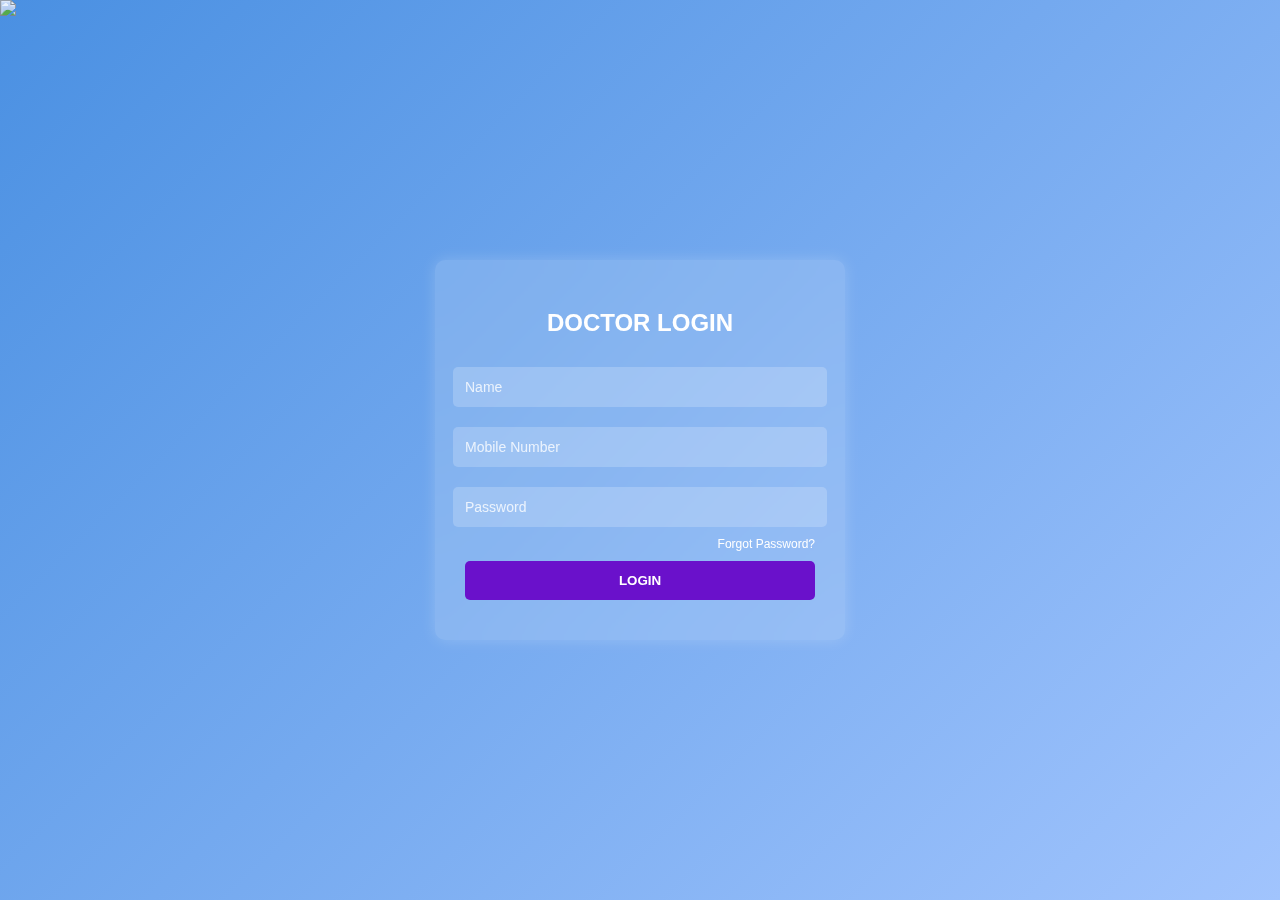
==== doctor_login.html @ 4b7e8deb "Add files via upload" ====
<!DOCTYPE html>
<html lang="en">
<head>
    <meta charset="UTF-8">
    <meta name="viewport" content="width=device-width, initial-scale=1.0">
    <title>Doctor Login</title>
    <style>
        body {
            margin: 0;
            overflow: hidden;
            font-family: Arial, sans-serif;
            display: flex;
            align-items: center;
            justify-content: center;
            height: 100vh;
            background: linear-gradient(135deg, #4a90e2, #a1c4fd);
            animation: gradientShift 8s infinite alternate ease-in-out;
            position: relative;
        }

        @keyframes gradientShift {
            0% { background: linear-gradient(135deg, #4a90e2, #a1c4fd); }
            100% { background: linear-gradient(135deg, #1e3c72, #2a5298); }
        }

        .floating-icons {
            position: fixed;
            width: 100vw;
            height: 100vh;
            overflow: hidden;
        }

        .icon {
            position: absolute;
            width: 50px;
            opacity: 0.3;
            animation: float 10s infinite linear;
        }

        @keyframes float {
            0% { transform: translateY(100vh); opacity: 0.3; }
            50% { opacity: 0.6; }
            100% { transform: translateY(-10vh); opacity: 0; }
        }

        #login-container {
            position: relative;
            z-index: 2;
            background: rgba(255, 255, 255, 0.15);
            padding: 30px;
            border-radius: 10px;
            backdrop-filter: blur(15px);
            text-align: center;
            width: 350px;
            box-shadow: 0 0 15px rgba(255, 255, 255, 0.2);
            display: flex;
            flex-direction: column;
            align-items: center;
        }

        h2 {
            color: white;
            margin-bottom: 20px;
        }

        input, button {
            width: 100%;
            padding: 12px;
            margin: 10px 0;
            border: none;
            border-radius: 5px;
            outline: none;
        }

        input {
            background: rgba(255, 255, 255, 0.2);
            color: white;
            font-size: 14px;
        }

        input::placeholder {
            color: rgba(255, 255, 255, 0.8);
        }

        button {
            background: #6a11cb;
            color: white;
            cursor: pointer;
            font-weight: bold;
            transition: all 0.3s ease-in-out;
        }

        button:hover {
            background: #8e44ad;
            transform: scale(1.05);
        }

        .forgot-password {
            font-size: 12px;
            color: white;
            text-align: right;
            width: 100%;
        }

        .forgot-password a {
            color: white;
            text-decoration: none;
        }

        .forgot-password a:hover {
            text-decoration: underline;
        }

    </style>
</head>
<body>

    <!-- Floating Medical Icons -->
    <div class="floating-icons"></div>

    <div id="login-container">
        <h2>DOCTOR LOGIN</h2>
        <input type="text" id="name" placeholder="Name">
        <input type="text" id="mobile" placeholder="Mobile Number">
        <input type="password" id="password" placeholder="Password">
        <div class="forgot-password">
            <a href="#">Forgot Password?</a>
        </div>
        <button onclick="validateLogin()">LOGIN</button>
    </div>

    <script>
        function animateLogin() {
            let loginBox = document.getElementById('login-container');
            loginBox.style.transform = 'scale(1.1)';
            setTimeout(() => loginBox.style.transform = 'scale(1)', 300);
        }

        function createFloatingIcons() {
            const icons = [
                "https://cdn-icons-png.flaticon.com/512/2831/2831236.png",
                "https://cdn-icons-png.flaticon.com/512/2831/2831239.png",
                "https://cdn-icons-png.flaticon.com/512/2831/2831250.png",
                "https://cdn-icons-png.flaticon.com/512/2831/2831272.png"
            ];

            const floatingIconsContainer = document.querySelector(".floating-icons");

            for (let i = 0; i < 6; i++) {
                let icon = document.createElement("img");
                icon.src = icons[Math.floor(Math.random() * icons.length)];
                icon.className = "icon";
                icon.style.left = '${Math.random() * 100}%;'
                icon.style.animationDuration = '${10 + Math.random() * 10}s';
                floatingIconsContainer.appendChild(icon);
            }
        }

        function validateLogin() {
            let name = document.getElementById("name").value.trim();
            let mobile = document.getElementById("mobile").value.trim();
            let password = document.getElementById("password").value.trim();

            if (name === "" || mobile === "" || password === "") {
                alert("Please fill in all fields.");
                return;
            }

            // Dummy login credentials for testing
            if (name === "doctor" && mobile === "1234567890" && password === "password") {
                alert("Login Successful!");
                window.location.href = "medicalpage.html";  // Redirect to medical page
            } else {
                alert("Invalid credentials. Try again.");
            }
        }

        createFloatingIcons();
    </script>

</body>
</html>
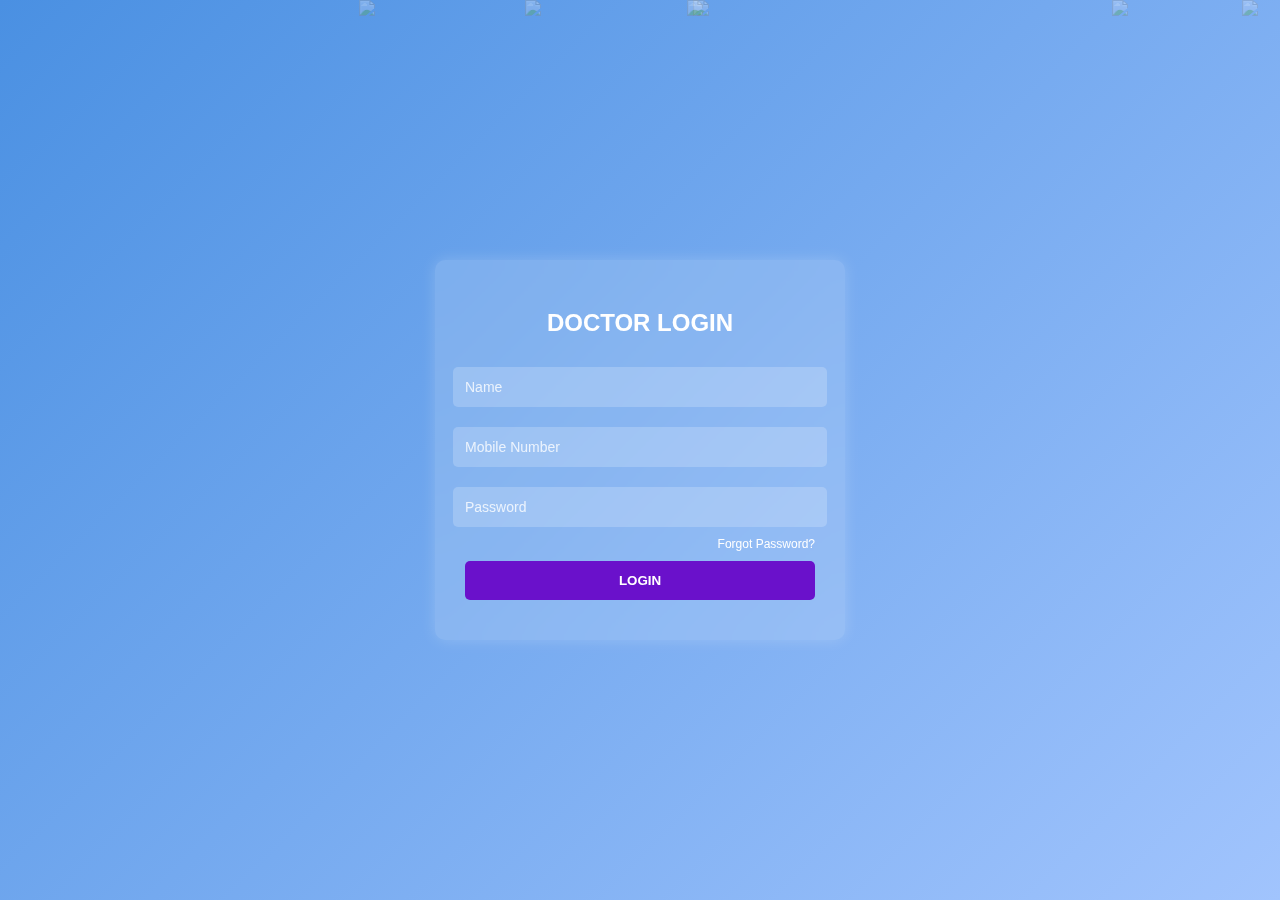
==== commit a990e4ca: "Add files via upload" ====
--- a/doctor_login.html
+++ b/doctor_login.html
@@ -4,114 +4,7 @@
     <meta charset="UTF-8">
     <meta name="viewport" content="width=device-width, initial-scale=1.0">
     <title>Doctor Login</title>
-    <style>
-        body {
-            margin: 0;
-            overflow: hidden;
-            font-family: Arial, sans-serif;
-            display: flex;
-            align-items: center;
-            justify-content: center;
-            height: 100vh;
-            background: linear-gradient(135deg, #4a90e2, #a1c4fd);
-            animation: gradientShift 8s infinite alternate ease-in-out;
-            position: relative;
-        }
-
-        @keyframes gradientShift {
-            0% { background: linear-gradient(135deg, #4a90e2, #a1c4fd); }
-            100% { background: linear-gradient(135deg, #1e3c72, #2a5298); }
-        }
-
-        .floating-icons {
-            position: fixed;
-            width: 100vw;
-            height: 100vh;
-            overflow: hidden;
-        }
-
-        .icon {
-            position: absolute;
-            width: 50px;
-            opacity: 0.3;
-            animation: float 10s infinite linear;
-        }
-
-        @keyframes float {
-            0% { transform: translateY(100vh); opacity: 0.3; }
-            50% { opacity: 0.6; }
-            100% { transform: translateY(-10vh); opacity: 0; }
-        }
-
-        #login-container {
-            position: relative;
-            z-index: 2;
-            background: rgba(255, 255, 255, 0.15);
-            padding: 30px;
-            border-radius: 10px;
-            backdrop-filter: blur(15px);
-            text-align: center;
-            width: 350px;
-            box-shadow: 0 0 15px rgba(255, 255, 255, 0.2);
-            display: flex;
-            flex-direction: column;
-            align-items: center;
-        }
-
-        h2 {
-            color: white;
-            margin-bottom: 20px;
-        }
-
-        input, button {
-            width: 100%;
-            padding: 12px;
-            margin: 10px 0;
-            border: none;
-            border-radius: 5px;
-            outline: none;
-        }
-
-        input {
-            background: rgba(255, 255, 255, 0.2);
-            color: white;
-            font-size: 14px;
-        }
-
-        input::placeholder {
-            color: rgba(255, 255, 255, 0.8);
-        }
-
-        button {
-            background: #6a11cb;
-            color: white;
-            cursor: pointer;
-            font-weight: bold;
-            transition: all 0.3s ease-in-out;
-        }
-
-        button:hover {
-            background: #8e44ad;
-            transform: scale(1.05);
-        }
-
-        .forgot-password {
-            font-size: 12px;
-            color: white;
-            text-align: right;
-            width: 100%;
-        }
-
-        .forgot-password a {
-            color: white;
-            text-decoration: none;
-        }
-
-        .forgot-password a:hover {
-            text-decoration: underline;
-        }
-
-    </style>
+    <link rel="stylesheet" href="doctorlogin.css">
 </head>
 <body>
 
@@ -120,63 +13,16 @@
 
     <div id="login-container">
         <h2>DOCTOR LOGIN</h2>
-        <input type="text" id="name" placeholder="Name">
-        <input type="text" id="mobile" placeholder="Mobile Number">
-        <input type="password" id="password" placeholder="Password">
+        <input type="text" id="doctorName" placeholder="Name">
+        <input type="text" id="doctorNumber" placeholder="Mobile Number">
+        <input type="password" id="doctorPassword" placeholder="Password">
         <div class="forgot-password">
             <a href="#">Forgot Password?</a>
         </div>
         <button onclick="validateLogin()">LOGIN</button>
     </div>
 
-    <script>
-        function animateLogin() {
-            let loginBox = document.getElementById('login-container');
-            loginBox.style.transform = 'scale(1.1)';
-            setTimeout(() => loginBox.style.transform = 'scale(1)', 300);
-        }
-
-        function createFloatingIcons() {
-            const icons = [
-                "https://cdn-icons-png.flaticon.com/512/2831/2831236.png",
-                "https://cdn-icons-png.flaticon.com/512/2831/2831239.png",
-                "https://cdn-icons-png.flaticon.com/512/2831/2831250.png",
-                "https://cdn-icons-png.flaticon.com/512/2831/2831272.png"
-            ];
-
-            const floatingIconsContainer = document.querySelector(".floating-icons");
-
-            for (let i = 0; i < 6; i++) {
-                let icon = document.createElement("img");
-                icon.src = icons[Math.floor(Math.random() * icons.length)];
-                icon.className = "icon";
-                icon.style.left = '${Math.random() * 100}%;'
-                icon.style.animationDuration = '${10 + Math.random() * 10}s';
-                floatingIconsContainer.appendChild(icon);
-            }
-        }
-
-        function validateLogin() {
-            let name = document.getElementById("name").value.trim();
-            let mobile = document.getElementById("mobile").value.trim();
-            let password = document.getElementById("password").value.trim();
-
-            if (name === "" || mobile === "" || password === "") {
-                alert("Please fill in all fields.");
-                return;
-            }
-
-            // Dummy login credentials for testing
-            if (name === "doctor" && mobile === "1234567890" && password === "password") {
-                alert("Login Successful!");
-                window.location.href = "medicalpage.html";  // Redirect to medical page
-            } else {
-                alert("Invalid credentials. Try again.");
-            }
-        }
-
-        createFloatingIcons();
-    </script>
+    <script src="doctorlogin.js"></script>
 
 </body>
 </html>
--- a/doctorlogin.css
+++ b/doctorlogin.css
@@ -0,0 +1,105 @@
+body {
+    margin: 0;
+    overflow: hidden;
+    font-family: Arial, sans-serif;
+    display: flex;
+    align-items: center;
+    justify-content: center;
+    height: 100vh;
+    background: linear-gradient(135deg, #4a90e2, #a1c4fd);
+    animation: gradientShift 8s infinite alternate ease-in-out;
+    position: relative;
+}
+
+@keyframes gradientShift {
+    0% { background: linear-gradient(135deg, #4a90e2, #a1c4fd); }
+    100% { background: linear-gradient(135deg, #1e3c72, #2a5298); }
+}
+
+.floating-icons {
+    position: fixed;
+    width: 100vw;
+    height: 100vh;
+    overflow: hidden;
+}
+
+.icon {
+    position: absolute;
+    width: 50px;
+    opacity: 0.3;
+    animation: float 10s infinite linear;
+}
+
+@keyframes float {
+    0% { transform: translateY(100vh); opacity: 0.3; }
+    50% { opacity: 0.6; }
+    100% { transform: translateY(-10vh); opacity: 0; }
+}
+
+#login-container {
+    position: relative;
+    z-index: 2;
+    background: rgba(255, 255, 255, 0.15);
+    padding: 30px;
+    border-radius: 10px;
+    backdrop-filter: blur(15px);
+    text-align: center;
+    width: 350px;
+    box-shadow: 0 0 15px rgba(255, 255, 255, 0.2);
+    display: flex;
+    flex-direction: column;
+    align-items: center;
+}
+
+h2 {
+    color: white;
+    margin-bottom: 20px;
+}
+
+input, button {
+    width: 100%;
+    padding: 12px;
+    margin: 10px 0;
+    border: none;
+    border-radius: 5px;
+    outline: none;
+}
+
+input {
+    background: rgba(255, 255, 255, 0.2);
+    color: white;
+    font-size: 14px;
+}
+
+input::placeholder {
+    color: rgba(255, 255, 255, 0.8);
+}
+
+button {
+    background: #6a11cb;
+    color: white;
+    cursor: pointer;
+    font-weight: bold;
+    transition: all 0.3s ease-in-out;
+}
+
+button:hover {
+    background: #8e44ad;
+    transform: scale(1.05);
+}
+
+.forgot-password {
+    font-size: 12px;
+    color: white;
+    text-align: right;
+    width: 100%;
+}
+
+.forgot-password a {
+    color: white;
+    text-decoration: none;
+}
+
+.forgot-password a:hover {
+    text-decoration: underline;
+}
